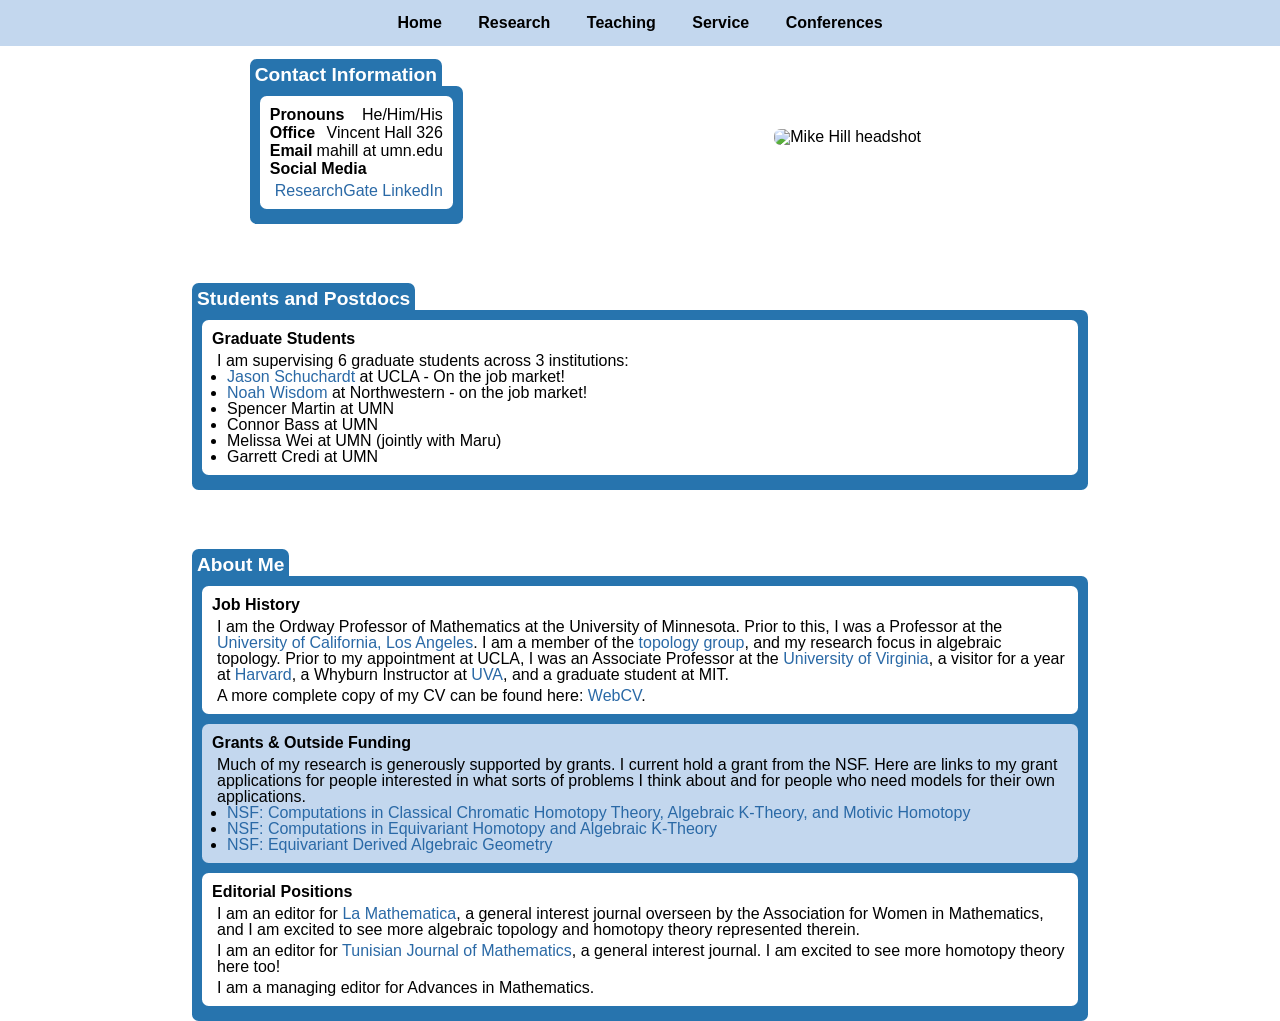
==== index.html @ 1942139e "Adding WebCV and updating some intro" ====
<!DOCTYPE html PUBLIC "-//W3C//DTD XHTML 1.0 Transitional//EN" "http://www.w3.org/TR/xhtml1/DTD/xhtml1-transitional.dtd">

<html xmlns="http://www.w3.org/1999/xhtml">
<head>
    <title>Mike Hill (UCLA)</title>
    <meta name=viewport content="width=device-width, initial-scale=1" />
    <link rel="stylesheet" media="(max-width: 640px)" href="main-640px.css" />
    <link rel="stylesheet" media="(min-width: 640px)" href="main.css" />
    <link rel="icon" href="favicon.ico" />
</head>
<body>

<nav>
    <a href="index.html"><strong>Home</strong></a>
    <a href="Research.html"><strong>Research</strong></a>
    <a href="Teaching.html"><strong>Teaching</strong></a>
    <a href="Service.html"><strong>Service</strong></a>
    <!--<li><a href="Fun.html"><strong>Fun</strong></a></li>-->
    <a href="Conferences.html"><strong>Conferences</strong></a>
</nav>



<div class="MainFrame">

<div class="ContactInfo">
<section id="Contact">
<h1>Contact Information</h1>
<div class="Home">
<article>
  <h1>Pronouns</h1>
  <h2>He/Him/His</h2><br />
  <h1>Office</h1>
  <h2>Vincent Hall 326</h2> <br />
  <h1>Email</h1>
  <h2>mahill at umn.edu</h2> <br />
  <h1>Social Media</h1>
<p>
    <a href="https://www.researchgate.net/profile/Michael_Hill15">ResearchGate</a>
    <a href="https://www.linkedin.com/in/drmikehill/">LinkedIn</a>
</p>
</article>
</div>
</section>


<img alt="Mike Hill headshot" id="Me" title="Mike Hill" src="MikeHill.jpg" width="20%"/>
</div>

<section id="Mentoring">
    <h1>Students and Postdocs</h1>
    <div class="Home">
        <article>
            <header>
                <h1>Graduate Students</h1>
            </header>
            <p>
                I am supervising 6 graduate students across 3 institutions:
            </p>
            <ul>
                <!--<li><a href="https://www.math.ucla.edu/~carrick/">Christian Carrick</a> - Now at Utrecht!</li>
                <li>Alex Frederick</li>
                <li><a href="https://www.math.ucla.edu/~rhousden/">Hannah Housden</a> - Now at Vanderbilt!!</li>
                <li><a href="https://www.math.ucla.edu/~barroytman/">Bar Roytman</a> - Now at Michigan</li> -->
                <li><a href="https://www.math.ucla.edu/~jasonsch/">Jason Schuchardt</a> at UCLA - On the job market!</li>
                <li><a href="https://sites.google.com/view/noah-wisdom">Noah Wisdom</a> at Northwestern - on the job market!</li>
                <li>Spencer Martin at UMN</li>
                <li>Connor Bass at UMN</li>
                <li>Melissa Wei at UMN (jointly with Maru)</li>
                <li>Garrett Credi at UMN</li>
                <!--<li><a href="https://www.math.ucla.edu/~benspitz/">Ben Spitz</a> - On the job market!</li>
                <li><a href="https://www.math.ucla.edu/~ben.szczesny/">Ben Szczesny</a> - Now at Ohio State</li>-->
            </ul>
        </article>
</div>
</section>        

<section id="Professional">
	<h1>About Me</h1>
	<div class="Home">
	
	<article>
		<header>
			<h1>Job History</h1>
		</header>
		<p>I am the Ordway Professor of Mathematics at the University of Minnesota. Prior to this, I was a Professor at the <a href="http://math.ucla.edu/">University of California, Los Angeles</a>. I am a member of the <a href="http://www.math.ucla.edu/~topology/">topology group</a>, and my research focus in algebraic topology. Prior to my appointment at UCLA, I was an Associate Professor at the <a href="http://math.virginia.edu">University of Virginia</a>, a visitor for a year at <a href="http://math.harvard.edu">Harvard</a>, a Whyburn Instructor at <a href="http://math.virginia.edu">UVA</a>, and a graduate student at MIT.</p>
        <p>A more complete copy of my CV can be found here: <a href="WebCV-2025.pdf">WebCV</a>.</p>
        <!--Include CV-->
	</article>

	<article>
		<header>
			<h1>Grants &amp; Outside Funding</h1>
		</header>
		<p>Much of my research is generously supported by grants. I current hold a grant from the NSF. Here are links to my grant applications for people interested in what sorts of problems I think about and for people who need models for their own applications.</p>
		<ul>
			<li><a href="Grants/Proposal2008.pdf">NSF: Computations in Classical Chromatic Homotopy Theory, Algebraic K-Theory, and Motivic Homotopy</a></li>
			<li><a href="Grants/Proposal2011.pdf">NSF: Computations in Equivariant Homotopy and Algebraic K-Theory</a></li>
			<li><a href="Grants/Proposal2014.pdf">NSF: Equivariant Derived Algebraic Geometry</a></li>
		</ul>
        </article>
        
	<article>
		<header>
			<h1>Editorial Positions</h1>
		</header>
		<p>I am an editor for <a href="https://awm-math.org/publications/la-matematica/">La Mathematica</a>, a general interest journal overseen by the Association for Women in Mathematics, and I am excited to see more algebraic topology and homotopy theory represented therein.</p>
		<p>I am an editor for <a href="https://msp.org/tunis/about/journal/about.html">Tunisian Journal of Mathematics</a>, a general interest journal. I am excited to see more homotopy theory here too!</p>
        <p>I am a managing editor for Advances in Mathematics.</p>
        </article>
    </div>    
</section>

</div>
</body>
</html>
---- main.css ----
/* Clear Any Formatting */
html, body, div, span, applet, object, iframe, h1, h2, h3, h4, h5, h6, p, blockquote, pre, a, abbr, acronym, address, big, cite, code, del, dfn, em, img, ins, kbd, q, s, samp, small, strike, strong, sub, sup, tt, var, b, u, i, center, dl, dt, dd, ol, ul, li, fieldset, form, label, legend, table, caption, tbody, tfoot, thead, tr, th, td, article, aside, canvas, details, embed, figure, figcaption, footer, header, hgroup, menu, nav, output, ruby, section, summary, time, mark, audio, video {
  margin: 0;
  padding: 0;
  border: 0;
  font-size: 100%;
  font: inherit;
  vertical-align: baseline;
}

address, article, aside, details, figcaption, figure, footer, header, hgroup, menu, nav, section {
  display: block;
}

strong {
  font-weight: bold;
}

body 
{
  font-family: Arial, Helvetica, sans-serif;
	color: black;
	line-height: 1;	
	margin: 0px;
	padding: 0px;
	background: #FFFFFF fixed;
}

/* Headings */

h1 {
 font: bold 120% Arial, Helvetica, sans-serif;
 color: black;
 margin: 5px;
 padding: 5px;
}

h2 {
 font: bold 100% Arial, Helvetica, sans-serif;
 color: black;
 margin: 0px 0px 0px 0px;
 padding: 0px;
}

h3{
 font: bold 100% Arial, Helvetica, sans-serif;
 color: black;
 margin: 0px;
 padding: 0px;
}

h4{
 font: 100% Arial, Helvetica, sans-serif;
 color: black;
 margin: 0px;
 padding: 0px;
}

h5{
 font: 100% Arial, Helvetica, sans-serif;
 color: black;
 margin: 0px;
 padding: 0px;
}

/* Page Elements */

nav
{
	align-items: center;
	background:#C3D7EE;
	align-items: center;
	position: fixed;
	top:0;
	width: 100%;
	justify-content: center;
	text-align: center;
	height: 46px;
	z-index: 1;
}

nav img {
	float: left;
	height: 90%;
	padding-left: 5px;
	
}

nav a {
	position: relative;
	font-size: 16px;
	color: black;
	text-align: center;
	padding: 14px 16px;
	text-decoration: none;
	top: 15px;
}

nav a:hover {
	background-color: #8BB8E8;
	color:black;
	border-top-left-radius:5pt;
	border-top-right-radius:5pt;
	border-bottom-left-radius:5pt;
	border-bottom-right-radius:5pt;

}

Nav .icon {
  display: none;
}


.MainFrame
{
 /*   margin-left: 20%;
	width: 60%; */
	float:left;
        background: white;
	color: black;
	display: flex;
	flex-flow: column;
}


    
/* Paragraph Rules */
p
{
    margin: 0px;
}

.ContactInfo {
	display: flex;
	flex-direction: row;
	flex-wrap: nowrap;
	justify-content: space-around;
	align-items: center;
}

/* Aside Rules */

aside
{   
position: fixed;
	top: 60px;
	right: 0%;
    background-color: #C3D7EE;
    font: small Verdana,sans-serif;
    font-size:80%;
    width: 8%;
    margin: 2%;
    padding: 20px;
    border-radius: 10px;
    -moz-border-radius: 10px;
    -webkit-border-radius: 10px;
    z-index: 1;
    box-shadow: 0 0 10px #2774AE;
    -moz-box-shadow: 0 0 10px #2774AE;
    -webkit-box-shadow: 0 0 10px #2774AE;

}



.ContactInfo img
{
  float:right;
  margin-left:4px;
  margin-right:15%;
  margin-top: 50px;
	border-top-left-radius:5pt;
	border-top-right-radius:5pt;
	border-bottom-left-radius:5pt;
	border-bottom-right-radius:5pt;

}

.ContactInfo article h2 {
	float: right;
}

/* Anchor Rules */

a:hover
{
    color:#0062A0;
}

a
{
    color: #2A69A6;
    text-decoration:none;
}

.Papers, .Teaching, .Home, .Conferences {
  background: #2774AE;
	color: white;
	border-top-right-radius:5pt;
	border-bottom-left-radius:5pt;
	border-bottom-right-radius:5pt;
	padding: 5px;
}

section {
	float:left;
	display:block;
	background-color:white;
	margin: 5% 15% 0% 15%;
}

section h1 {
	display: inline;
	background: #2774AE;
	color: white;
	border-top-left-radius:5pt;
	border-top-right-radius:5pt;
	margin: 10px 5px 0px 0px;
}

article {
	display:block;
	background-color: white;
	color:black;
	border-top-left-radius:5pt;
	border-top-right-radius:5pt;
	border-bottom-left-radius:5pt;
	border-bottom-right-radius:5pt;
	margin: 5px;
	margin-bottom: 10px;
	padding: 10px;

}

article:nth-child(even) {
	    background-color: #C3D7EE;
}

article header {
	display:block;
}

article header a {
	float:right;
	margin: 5px;
}

article h1 {
 font: bold 100% Arial, Helvetica, sans-serif;
 color: black;
 background: inherit;
 margin: 0px;
 padding: 0px;
 display: inline;
}

article h2 {
	font: 100% Arial, Helvectica, san-serif;
	color: black;
	display: inline;
}

article p {
	margin: 5px 0px 0px 5px;
}

article ul {
	margin-left: 10px;
}

article ul li {
	margin-left: 5px;
}

address {
	display:block;
	background-color: white;
	color:black;
	border-top-left-radius:5pt;
	border-top-right-radius:5pt;
	border-bottom-left-radius:5pt;
	border-bottom-right-radius:5pt;
	margin: 5px;
	margin-bottom: 10px;
	padding: 10px;	
}

tbody tr:nth-child(odd) {
	background-color: white;
}

tbody tr:nth-child(even) {
	background-color: #C3D7EE;
}

tr td {
	padding: 5px;
	color: black;
}
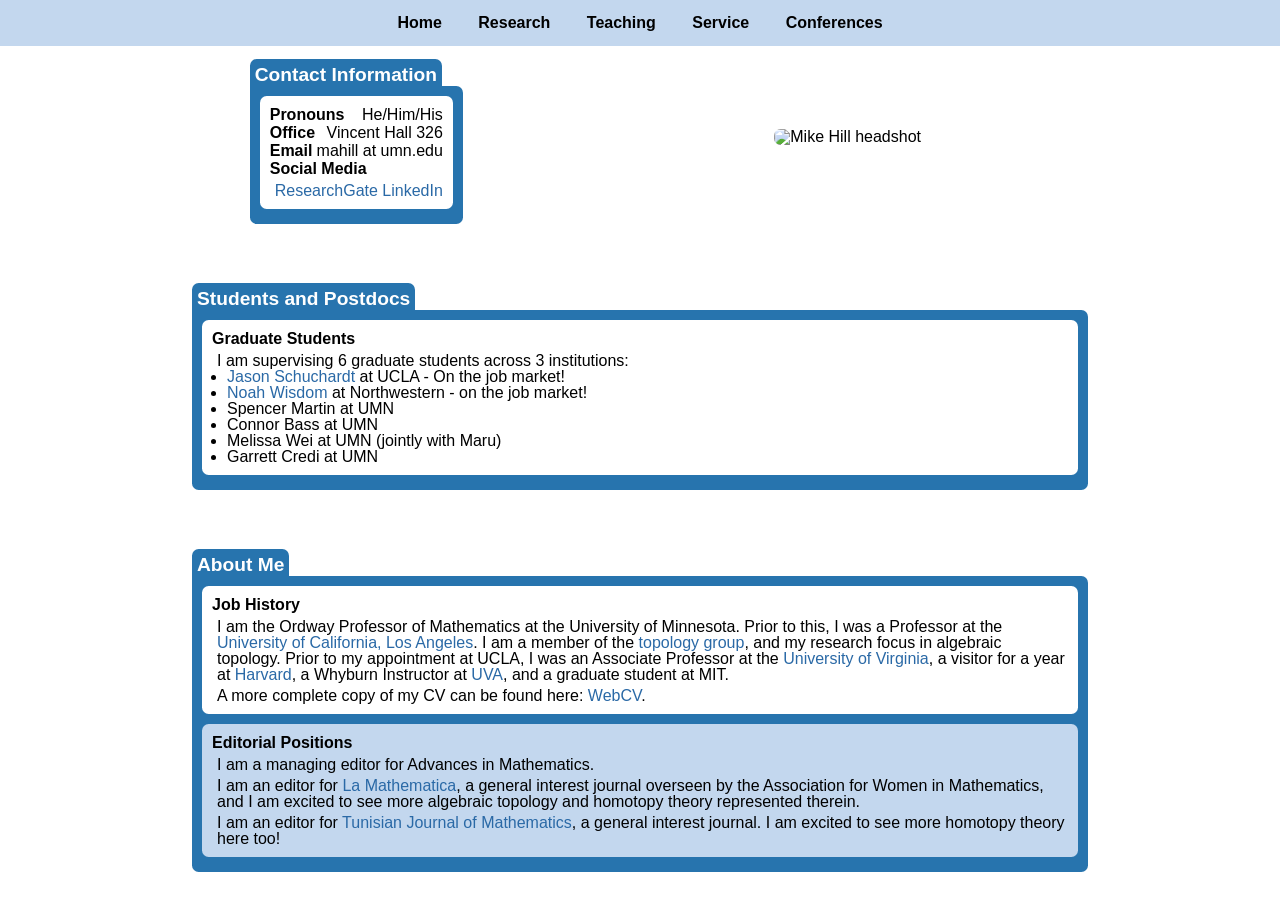
==== commit f67e3db4: "Fall update" ====
--- a/index.html
+++ b/index.html
@@ -88,7 +88,7 @@
         <!--Include CV-->
 	</article>
 
-	<article>
+	<!--<article>
 		<header>
 			<h1>Grants &amp; Outside Funding</h1>
 		</header>
@@ -98,15 +98,15 @@
 			<li><a href="Grants/Proposal2011.pdf">NSF: Computations in Equivariant Homotopy and Algebraic K-Theory</a></li>
 			<li><a href="Grants/Proposal2014.pdf">NSF: Equivariant Derived Algebraic Geometry</a></li>
 		</ul>
-        </article>
+        </article>-->
         
 	<article>
 		<header>
 			<h1>Editorial Positions</h1>
 		</header>
-		<p>I am an editor for <a href="https://awm-math.org/publications/la-matematica/">La Mathematica</a>, a general interest journal overseen by the Association for Women in Mathematics, and I am excited to see more algebraic topology and homotopy theory represented therein.</p>
+        <p>I am a managing editor for Advances in Mathematics.</p>
+        <p>I am an editor for <a href="https://awm-math.org/publications/la-matematica/">La Mathematica</a>, a general interest journal overseen by the Association for Women in Mathematics, and I am excited to see more algebraic topology and homotopy theory represented therein.</p>
 		<p>I am an editor for <a href="https://msp.org/tunis/about/journal/about.html">Tunisian Journal of Mathematics</a>, a general interest journal. I am excited to see more homotopy theory here too!</p>
-        <p>I am a managing editor for Advances in Mathematics.</p>
         </article>
     </div>    
 </section>
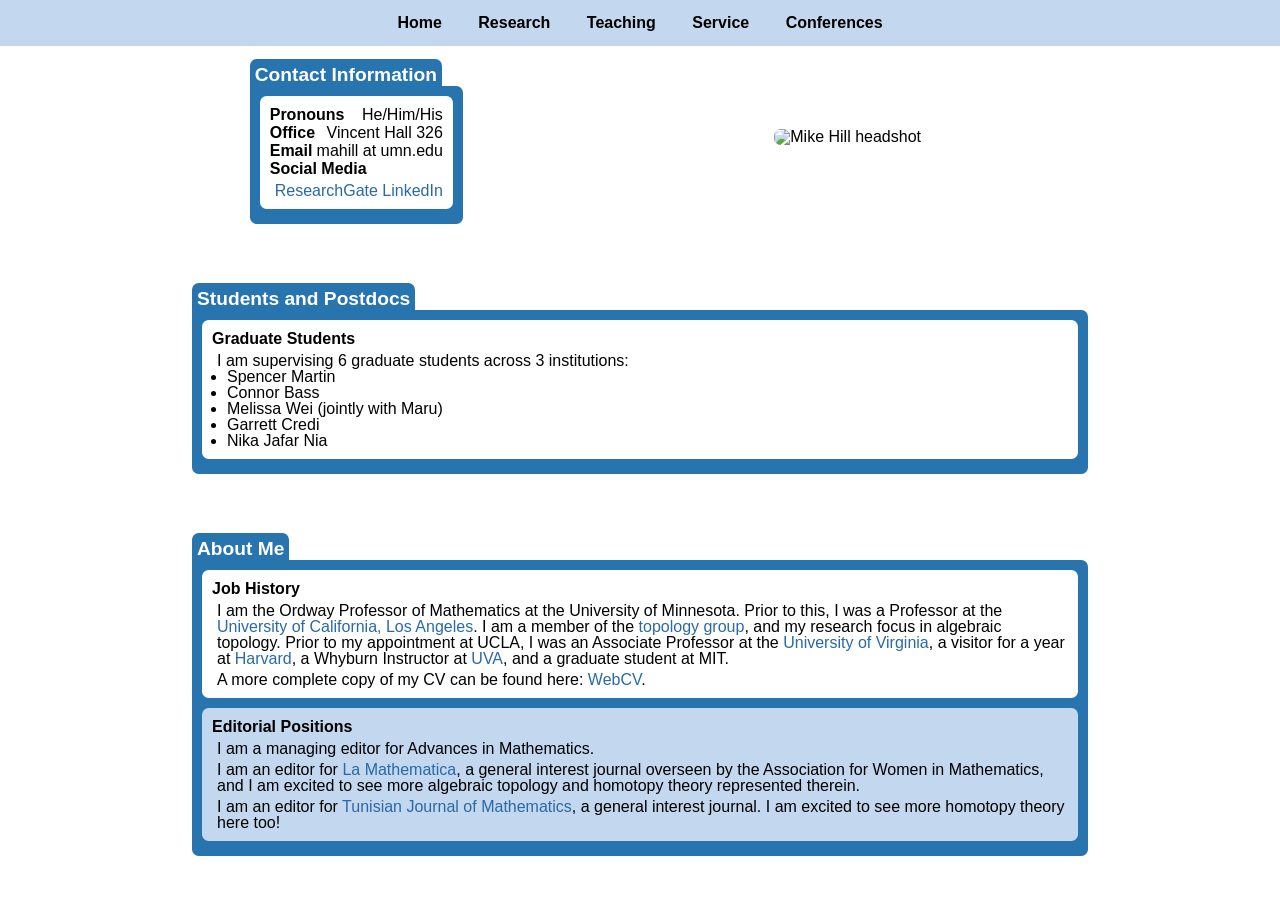
==== commit e4ce35fb: "Updated students Updated student list" ====
--- a/index.html
+++ b/index.html
@@ -2,7 +2,7 @@
 
 <html xmlns="http://www.w3.org/1999/xhtml">
 <head>
-    <title>Mike Hill (UCLA)</title>
+    <title>Mike Hill (UMN)</title>
     <meta name=viewport content="width=device-width, initial-scale=1" />
     <link rel="stylesheet" media="(max-width: 640px)" href="main-640px.css" />
     <link rel="stylesheet" media="(min-width: 640px)" href="main.css" />
@@ -61,13 +61,14 @@
                 <!--<li><a href="https://www.math.ucla.edu/~carrick/">Christian Carrick</a> - Now at Utrecht!</li>
                 <li>Alex Frederick</li>
                 <li><a href="https://www.math.ucla.edu/~rhousden/">Hannah Housden</a> - Now at Vanderbilt!!</li>
-                <li><a href="https://www.math.ucla.edu/~barroytman/">Bar Roytman</a> - Now at Michigan</li> -->
+                <li><a href="https://www.math.ucla.edu/~barroytman/">Bar Roytman</a> - Now at Michigan</li>
                 <li><a href="https://www.math.ucla.edu/~jasonsch/">Jason Schuchardt</a> at UCLA - On the job market!</li>
-                <li><a href="https://sites.google.com/view/noah-wisdom">Noah Wisdom</a> at Northwestern - on the job market!</li>
-                <li>Spencer Martin at UMN</li>
-                <li>Connor Bass at UMN</li>
-                <li>Melissa Wei at UMN (jointly with Maru)</li>
-                <li>Garrett Credi at UMN</li>
+                <li><a href="https://sites.google.com/view/noah-wisdom">Noah Wisdom</a> at Northwestern - on the job market!</li> -->
+                <li>Spencer Martin</li>
+                <li>Connor Bass</li>
+                <li>Melissa Wei (jointly with Maru)</li>
+                <li>Garrett Credi</li>
+                <li>Nika Jafar Nia</li>
                 <!--<li><a href="https://www.math.ucla.edu/~benspitz/">Ben Spitz</a> - On the job market!</li>
                 <li><a href="https://www.math.ucla.edu/~ben.szczesny/">Ben Szczesny</a> - Now at Ohio State</li>-->
             </ul>
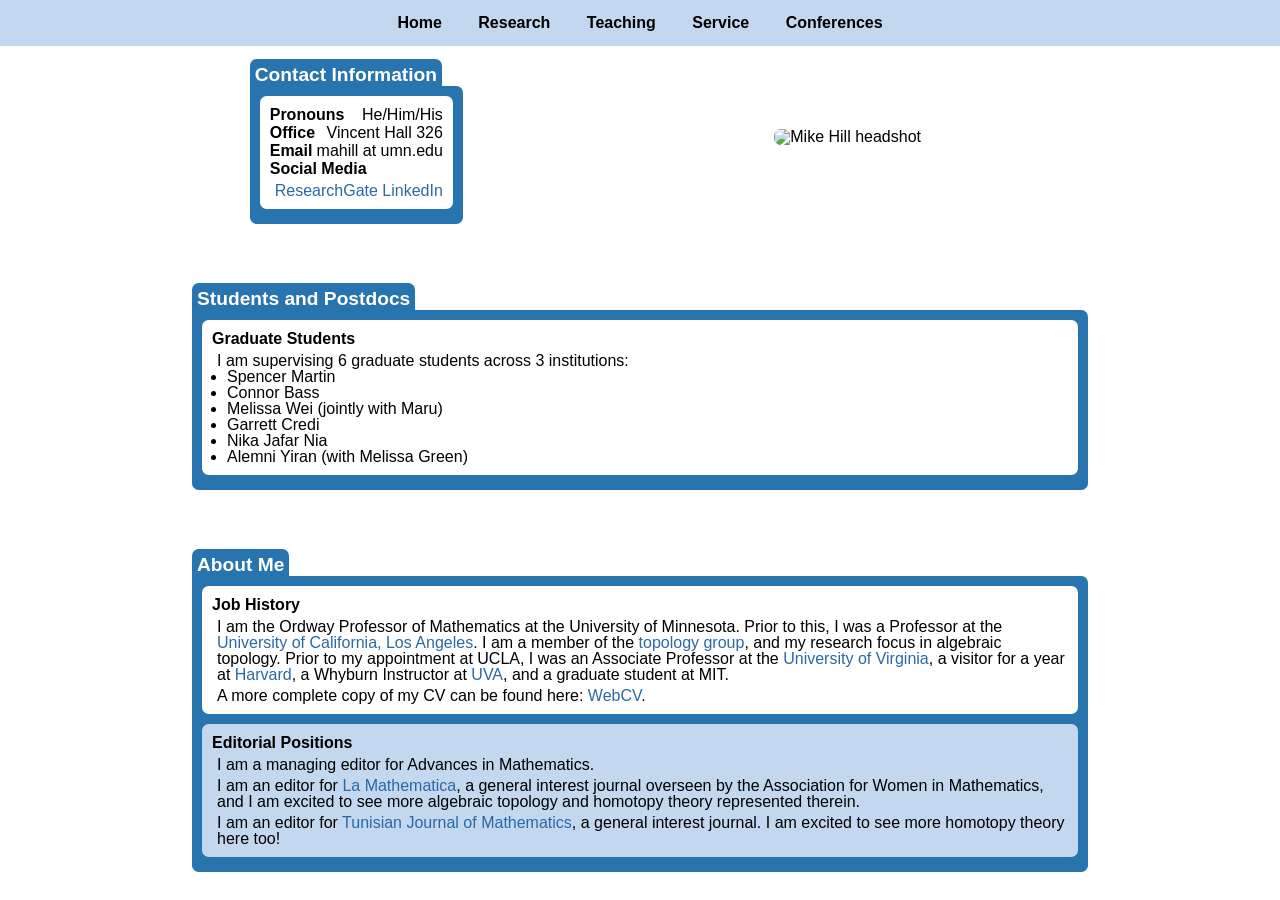
==== commit 19085d6f: "Adding student and UMN Materials" ====
--- a/index.html
+++ b/index.html
@@ -69,6 +69,7 @@
                 <li>Melissa Wei (jointly with Maru)</li>
                 <li>Garrett Credi</li>
                 <li>Nika Jafar Nia</li>
+                <li>Alemni Yiran (with Melissa Green)</li>
                 <!--<li><a href="https://www.math.ucla.edu/~benspitz/">Ben Spitz</a> - On the job market!</li>
                 <li><a href="https://www.math.ucla.edu/~ben.szczesny/">Ben Szczesny</a> - Now at Ohio State</li>-->
             </ul>
